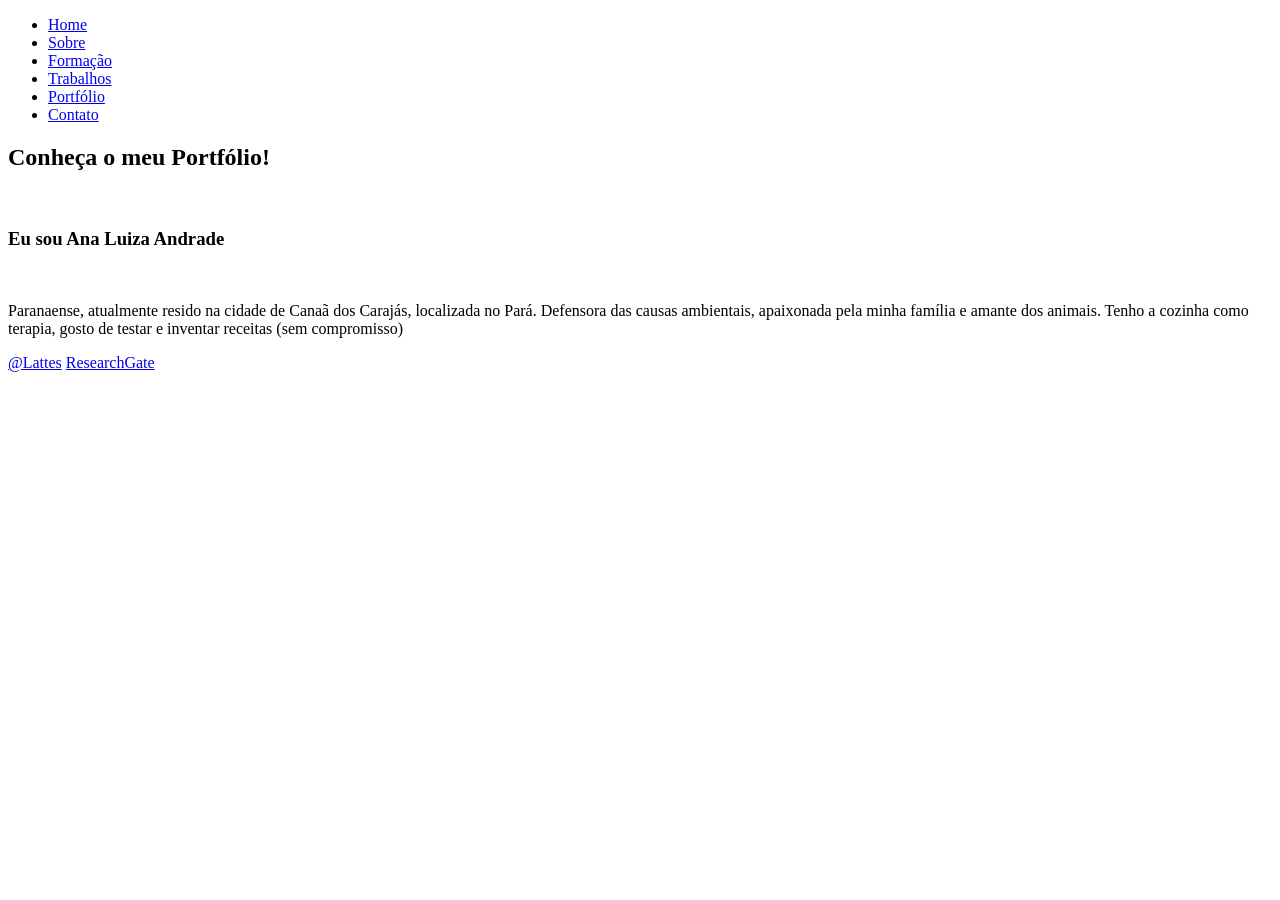
==== index.html @ 758eef24 "Add files via upload" ====
<!DOCTYPE html>
<html lang="en">
<head>
    <meta charset="UTF-8">
    <meta http-equiv="X-UA-Compatible" content="ie=edge">
    <meta name="viewport" content="width=device-width, initial-scale=1.0">
    <link rel="stylesheet" href="style.css">
    <link rel="stylesheet" href="https://cdnjs.cloudflare.com/ajax/libs/font-awesome/6.1.0/css/all.min.css"integrity="sha512-10/jx2EXwxxWqCLX/hHth/vu2KY3jCF70dCQB8TSgNjbCVAC/8vai53GfMDrO2Emgwccf2pJqxct9ehpzG+MTw==" crossorigin="anonymous" referrerpolicy="no-referrer" />
    <title>index</title>
</head>
<body>
       
    <header>
    <div class="background">
             <!--logo-->
        <div class="logo" title="andradeanaluiz@gmail.com">
            <i class="fa-solid fa-a"></i><!--Logo retirada da internet-->
        </div><!--logo-->
       
        <div class="nav"><!--cabeçalho-link--> 
            <ul>
                <li><a href="Home.html">Home</a></li>
                <li><a href="Sobre.html">Sobre</a></li>
                <li><a href="Formacao.html">Formação</a></li>
                <li><a href="Trabalhos.html">Trabalhos</a></li>
                <li><a href="artigos.html">Portfólio</a></li>
                <li><a href="Contato.html">Contato</a></li>
            </ul>                                  
        </div><!--/cabeçalho-link--> 
            
    <section class="Home" id="Home">
        <div class="Home-content">
        <h2> Conheça o meu Portfólio!</h2>
        <br>
        <h3>Eu sou<spain> Ana Luiza Andrade</spain></h3>
        <br>
        <p>Paranaense, atualmente resido na cidade de Canaã dos Carajás, localizada no Pará. Defensora das causas ambientais, apaixonada pela minha família e amante dos animais.
            Tenho a cozinha como terapia, gosto de testar e inventar receitas (sem compromisso)</p>
        </div>
    </section>    


    </div><!--background-->
    </header>
    <footer><!--Rodapé-->
        <div class="redes-sociais"></div>
            <a href="https://orcid.org/0000-0001-7748-067X"><i class="fa-brands fa-orcid"></i></a>
            <a href="https://www.linkedin.com/in/ana-luiza-andrade-b1585057"><i class="fa-brands fa-linkedin"></i></a>
            <a href="http://lattes.cnpq.br/8546078821680964">@Lattes</a>
            <a href="https://www.researchgate.net/profile/Ana-Andrade-58">ResearchGate</a>
        </div><!--redes-social-->  
    </footer>
    <script src="script.js"></script>

</body>
</html>
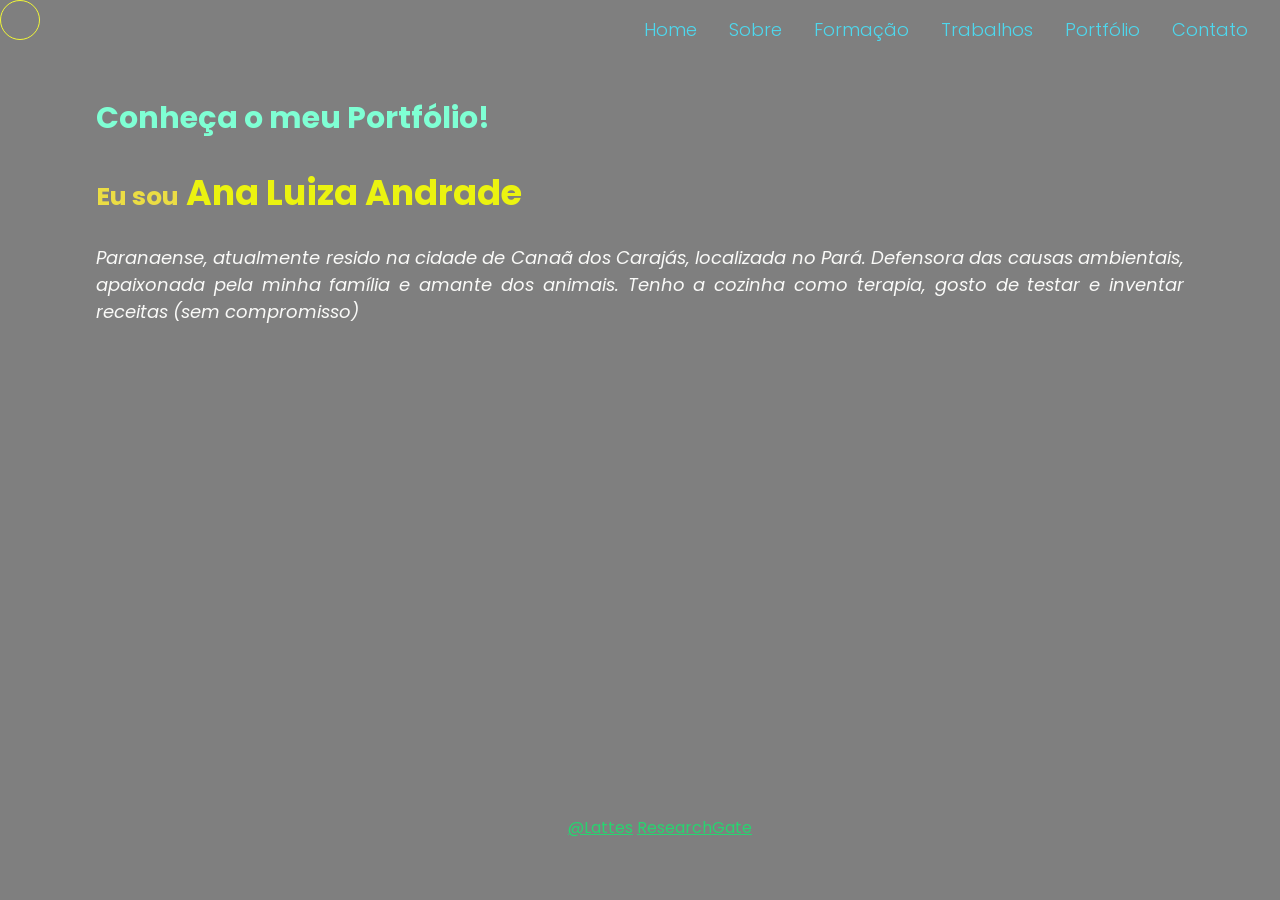
==== commit 1fb4931b: "Add files via upload" ====
--- a/index.html
+++ b/index.html
@@ -16,8 +16,8 @@
         <div class="logo" title="andradeanaluiz@gmail.com">
             <i class="fa-solid fa-a"></i><!--Logo retirada da internet-->
         </div><!--logo-->
-       
-        <div class="nav"><!--cabeçalho-link--> 
+       <!--Criando o menu cabeçalho-->
+        <div class="nav"><!--cabeçalho-link entre todas as páginas--> 
             <ul>
                 <li><a href="Home.html">Home</a></li>
                 <li><a href="Sobre.html">Sobre</a></li>
--- a/style.css
+++ b/style.css
@@ -0,0 +1,240 @@
+@import url('https://fonts.googleapis.com/css2?family=Poppins:ital,wght@0,500;0,600;0,700;0,800;0,900;1,400;1,500;1,600;1,700;1,800;1,900&display=swap');
+
+*{
+    margin: 0;
+    padding: 0;
+    box-sizing: border-box;
+    font-family: "Poppins" , sans-serif;
+    list-style: none;
+}
+/*configurações da pagina inicial*/
+.Home{
+    background: linear-gradient(rgba(0,0,0, 0.5),rgba(0,0,0, 0.5)),url(imagens/img.jpg);
+    background-size: cover;
+    background-position: center;
+    width: 100%;
+    height: 100vh;
+}
+
+body {
+    overflow: hidden;
+}
+
+h2{
+    font-size: 35px;
+    text-align:left;
+}
+spain{
+    font-size: 30px;
+    color: darkgoldenrod;
+}
+
+h3{
+    color: #f0f094;
+    font-size: 25px;
+    text-align: justify;
+    text-decoration: double;
+}
+
+p{
+    text-align: center;
+    font-style: italic;
+    font-size: 20px;
+}
+
+.nav{
+    position: fixed; /* Fixa o header no topo da página */
+    top: 0;     /* Posiciona o header na parte superior */
+    right: 0; /* Alinha o header à direita */
+    z-index: 1000;
+    display:flex;
+    float: right;
+    padding: 8px 16px;
+    text-decoration: none;
+    gap: 3rem;
+    font-weight: 300;
+    cursor:pointer;
+    text-align:center;
+    overflow: auto;/* Permite a rolagem do conteúdo caso exceda o tamanho da tela */
+}
+.nav li a {
+    color: rgb(77, 216, 238);
+    font-size: 18px;
+    padding: 8px 16px;
+    display: block;
+    text-decoration: none;
+}
+/* Estilos para a navegação */
+.nav ul {
+    list-style: none; /* Remove marcadores da lista */
+    margin: 0;        /* Remove margens */
+    padding: 0;       /* Remove espaçamento interno */
+    display: flex;    /* Exibe os itens em linha */
+}
+/*hover - para destacar o menu ao passar o cursor*/
+.nav ul a:hover {
+    color: rgb(245, 245, 14);
+    transition: 0.2s all;
+    text-decoration: underline;
+}
+/*menu flutuante ao lado direito da pagina*/
+ .nav li{
+    float: right;
+ }
+ /*cor de fundo e alinhamento de todas as sessões*/
+section {
+    min-height: 100vh;
+    padding: 6rem 6rem 2rem;
+    border: solid 1px var(#0a6676);
+    background-color:dimgray;
+}  
+
+h1{
+    color:#4eb77a;
+    font-size: 40px;
+}
+
+h2{
+    color: aquamarine;
+    font-size: 30px;
+}
+h3{
+    color:#ebdd44
+}
+
+p {
+    color: #fafaf9;
+    font-size: 20px;
+   }
+spain {
+    color: rgb(235, 243, 16);
+    font-size: 35px;
+}
+
+.Home{ 
+    border: 0;
+}
+.Home-content p{
+    text-align: justify;
+    font-size: 18px;
+    color: #fafaf8; 
+}
+.Sobre{
+    display: flex;
+    flex-direction: row;
+    justify-content: space-evenly;
+    align-items: center;
+}
+.Sobre-content p {
+    border: 0;
+    text-align:center;
+    font-size: 18px;
+    color: #fafaf8;
+    padding: 0;
+}
+
+
+.Formação-content p{
+    font-size: 19px;
+    text-align: justify;
+}
+
+.Formação-content spain {
+    font-size:24px
+}
+
+.Trabalhos p{
+    border: 0;
+    color: #fafaf9;
+    font-style: italic;
+    font-size: 18px;
+    text-align: justify;
+}
+a{
+    color: #3accd6;
+}
+.Portfólio-content p{
+    border:0;
+    text-align: justify;
+    font-size: 15px;
+}
+
+.Portfólio-content h2{
+    font-size: 30px;
+}
+
+.Contato-Content{
+    text-align: center;
+    image-orientation: flip;
+    border-image:auto;
+}
+
+footer {
+    margin: 0;
+    text-align: center;
+    padding: 20px;
+    background-color:transparent;
+    color: #fafaf9;
+    position:fixed;
+    box-sizing:unset;
+    width: 100%;
+    height: 10%;
+    bottom:0%;
+ }
+ footer a{
+    color: #28d470;
+ }
+
+ .logo i{
+    position: fixed; 
+    top: 0;     
+    left: 0; 
+    height: 40px;
+    width: 40px;
+    background: transparent;
+    border: 1px solid #f1f736;
+    color: #5ae7ec;
+    border-radius: 50%;
+    display: inline-flex;
+    align-items: center;
+    justify-content: center;
+    font-size: 13px;
+    cursor: none;
+}
+
+
+.text h3{
+    color: #fff;
+    font-size: 20px;
+}
+
+.text h1{
+    color: #fff;
+    margin-top: 10px;
+}
+
+.text span{
+    color: #2ecc71; 
+}
+
+.text p{
+    color: #fff;
+    text-align:center;
+    font-weight: 80;
+    font-style:italic;
+    margin-top: 10px;
+    font-size: 15px;
+}
+
+.redes-social{
+    margin-top: 10px;
+}
+
+.redes-sociais  {
+    color: #28d470;
+    padding: 10px;
+    margin-top: 5px;
+    box-sizing: border-box;
+}
+
+    
